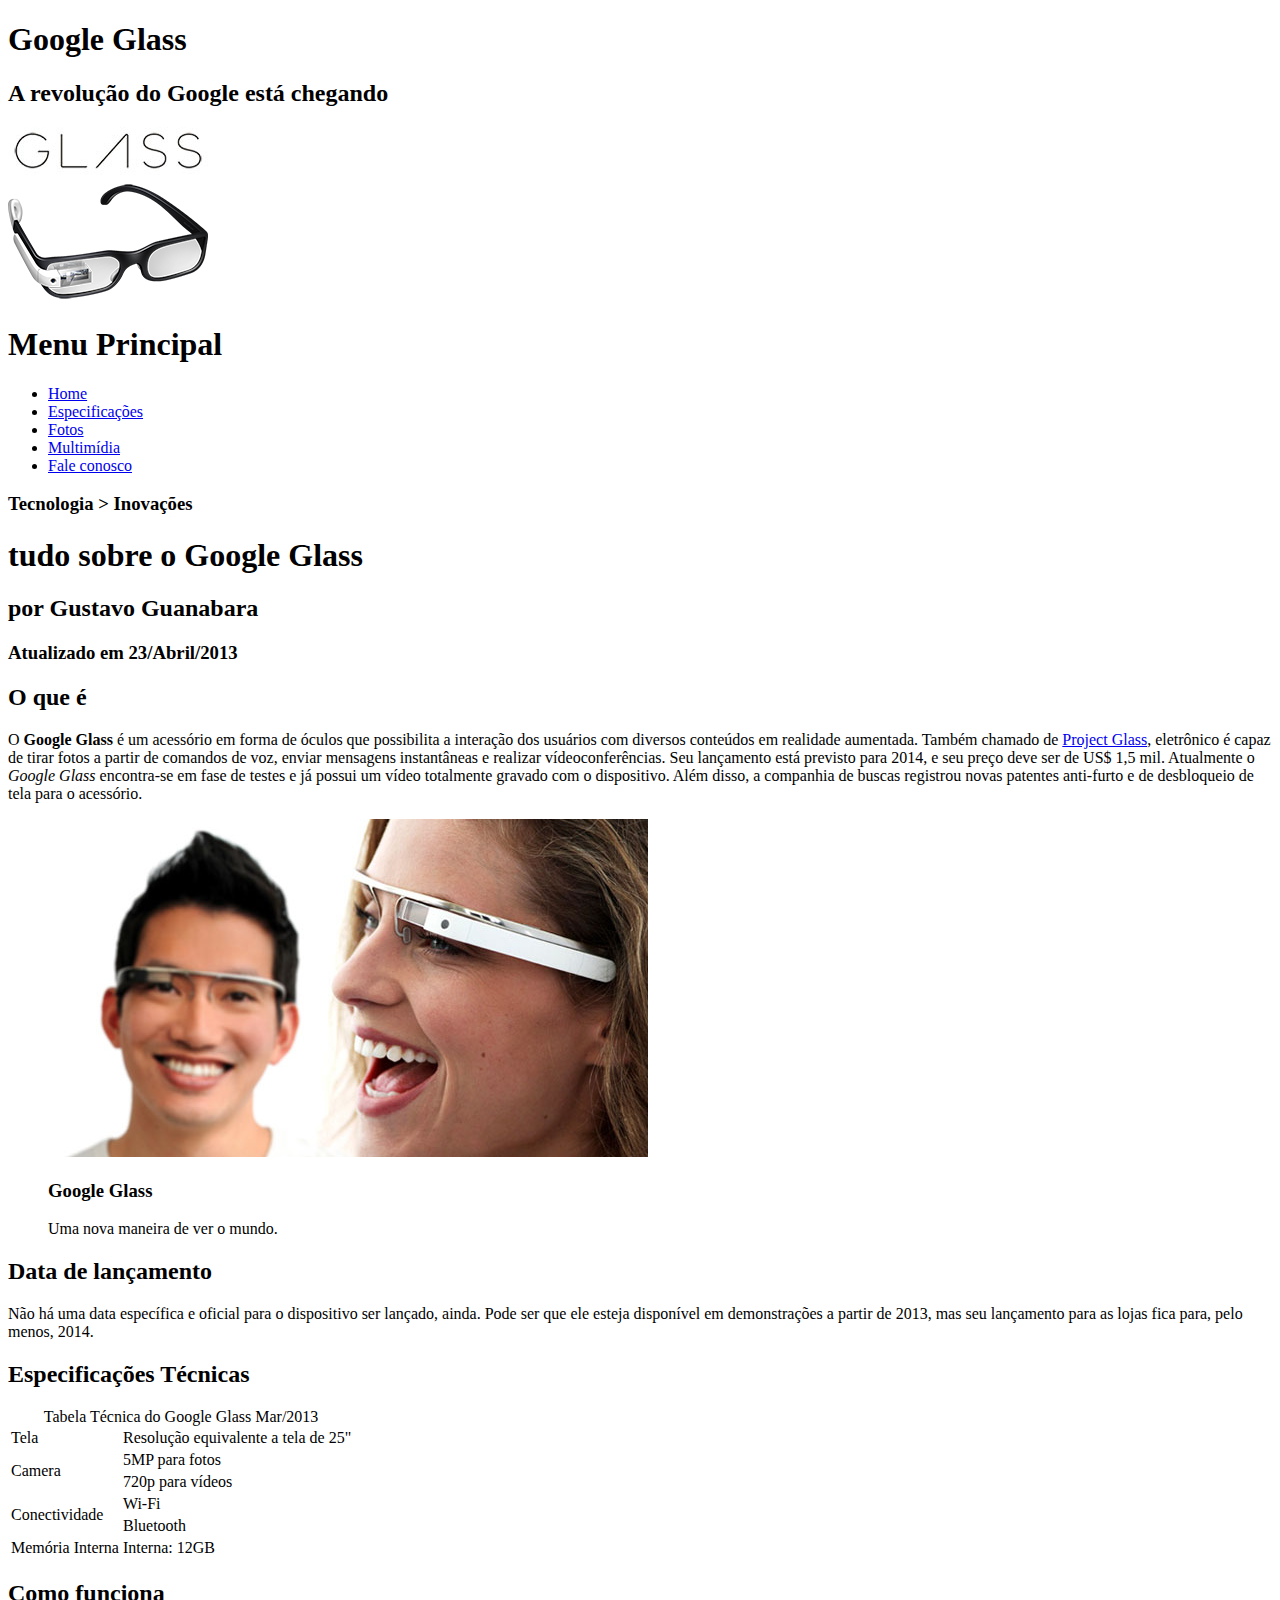
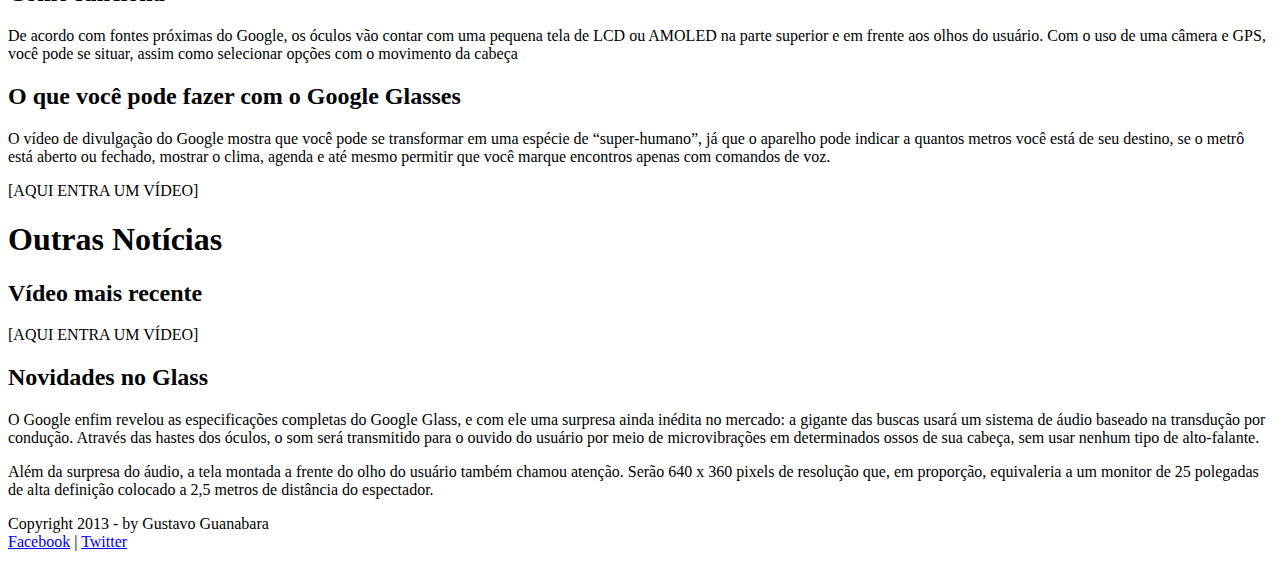
==== Curso html5/curso-html5-pacote01/projeto-glass-html5/index.html @ dbbad11a "meu primeiro commit" ====
<!DOCTYPE html>
<html lang="en">
<head>
    <meta charset="UTF-8">
    <meta name="viewport" content="width=device-width, initial-scale=1.0">
    <title>Google Glass</title>
    <link rel="stylesheet" type="text/css" href="_css/estilo.css/">
</head>
<script
    language="javascript" src="_javascript/funcoes.js"></script>

<body>
    <div id="interface">
        <header id="cabecalho">
            <hgroup>
                <h1> Google Glass </h1>
                <h2> A revolução do Google está chegando </h2>
                <img src="_imagens/glass-logo-peq.jpg">
            </hgroup>

                <img id="icone" src="_imagens/glass-oculos-preto-peq.png"/>
            
                <nav id="menu">
                    <h1>Menu Principal</h1>
                    <ul type="disc">
                        <li onmouseover="mudaFoto('_imagens/home.png')" onmouseout="mudaFoto('_imagens/glass-oculos-preto-peq.png')"><a href="index.html">Home</a></li>
                        <li onmouseover="mudaFoto('_imagens/especificacoes.png')" onmouseout="mudaFoto('_imagens/glass-oculos-preto-peq.png')"><a href="specs.html">Especificações</a></li>
                        <li onmouseover="mudaFoto('_imagens/fotos.png')" onmouseout="mudaFoto('_imagens/glass-oculos-preto-peq.png')"><a href="fotos.html">Fotos</a></li>
                        <li onmouseover="mudaFoto('_imagens/multimidia.png')" onmouseout="mudaFoto('_imagens/glass-oculos-preto-peq.png')"><a href="multimidia.html">Multimídia</a></li>
                        <li onmouseover="mudaFoto('_imagens/contato.png')" onmouseout="mudaFoto('_imagens/glass-oculos-preto-peq.png')"><a href="fale-conosco.html">Fale conosco</a></li>
                    </ul>
                </nav>
        </header>
            <section id="corpo">
            <article id="noticia-principal">

        <header id="cabecalho-artigo">       
            <hgroup>
                <h3>Tecnologia >      Inovações</h3>
                <h1>tudo sobre o Google Glass</h1>
                <h2>por Gustavo Guanabara</h2>
                <h3 class="direita">Atualizado em 23/Abril/2013</h3>
            </hgroup>
       </header>
        <h2>O que é</h2>
             <p>O <b>Google Glass</b> é um acessório em forma de óculos que possibilita a interação dos 
                usuários com diversos conteúdos em realidade aumentada. Também chamado de <a href="http://glass.google.com" target="_blank">Project Glass</a>, 
                eletrônico é capaz de tirar fotos a partir de comandos de voz, enviar mensagens instantâneas e 
                realizar vídeo&shy;con&shy;ferên&shy;cias. Seu lançamento está previsto para 2014, e seu preço deve ser de US$ 1,5 mil. 
                Atualmente o <em>Google Glass</em> encontra-se em fase de testes e já possui um vídeo totalmente gravado com o dispositivo. 
                Além disso, a companhia de buscas registrou novas patentes anti-furto e de desbloqueio de tela para o acessório.</p>
        
        
                <figure class="foto-legenda">
                    <img src="_imagens/glass-quadro-homem-mulher.jpg"/>
                     <figcaption>
                         <h3>Google Glass</h3>
                         <p>Uma nova maneira de ver o mundo.</p>
                     </figcaption>
                </figure>

        <h2> Data de lançamento</h2>
            <p>Não há uma data específica e oficial para o dispositivo ser lançado, ainda. 
               Pode ser que ele esteja disponível em demonstrações a partir de 2013, mas seu lançamento para as lojas fica para, pelo menos, 2014.</p>

        <h2>Especificações Técnicas</h2>
            <table id="tabelaspec">
            <caption>Tabela Técnica do Google Glass <span>Mar/2013</span></caption>

            <tr><td class="ce">Tela</td><td class="cd">Resolução equivalente a tela de 25"</td></tr>
            <tr><td rowspan="2" class="ce">Camera</td><td class="cd">5MP para fotos</td></tr>
            <tr><td class="cd">720p para vídeos</td></tr>
            <tr><td rowspan="2" class="ce">Conectividade</td><td class="cd">Wi-Fi </td></tr>
            <tr><td class="cd">Bluetooth</td></tr>
            <tr><td class="ce">Memória Interna</td><td class="cd">Interna: 12GB</td></tr>
            </table>

        <h2>Como funciona</h2>
            <p>De acordo com fontes próximas do Google, os óculos vão contar com uma pequena tela de LCD ou AMOLED na parte superior e em frente aos olhos do usuário. 
               Com o uso de uma câmera e GPS, você pode se situar, assim como selecionar opções com o movimento da cabeça</p>

        <h2>O que você pode fazer com o Google Glasses</h2>
            <p>O vídeo de divulgação do Google mostra que você pode se transformar em uma espécie de “super-humano”, 
                já que o aparelho pode indicar a quantos metros você está de seu destino, se o metrô está aberto ou fechado, mostrar o clima, 
                agenda e até mesmo permitir que você marque encontros apenas com comandos de voz.</p>

[AQUI ENTRA UM VÍDEO]
    </article>
    </section>
    <aside id="lateral">
        <h1>Outras Notícias</h1>
        <h2>Vídeo mais recente</h2>

        [AQUI ENTRA UM VÍDEO]

        <h2>Novidades no Glass</h2>
            <p>O Google enfim revelou as especificações completas do Google Glass, e com ele uma surpresa ainda inédita no mercado: a gigante das buscas usará um 
                sistema de áudio baseado na transdução por condução. Através das hastes dos óculos, o som será transmitido para o ouvido do usuário 
                por meio de microvibrações em determinados ossos de sua cabeça, sem usar nenhum tipo de alto-falante.</p>

            <p>Além da surpresa do áudio, a tela montada a frente do olho do usuário também chamou atenção. Serão 640 x 360 pixels de resolução que, em proporção, 
                equivaleria a um monitor de 25 polegadas de alta definição colocado a 2,5 metros de distância do espectador.</p>
    </aside>
    <footer id="rodape">
            <p>Copyright 2013 - by Gustavo Guanabara</br>
            <a href="http://facebook.com/cursosemvideo" target="_blank">Facebook</a> | 
            <a href="http://facebook.com/cursosemvideo" target="_blank">Twitter</a></p>
    </footer>
        </div>
    </body> 
 </html>
---- Curso html5/curso-html5-pacote01/projeto-glass-html5/_css/estilo.css ----
@charset "utf-8";
@import url(http://fonts.googleapis.com/css?family=Titillium+Web);
@import url('https://fonts.googleapis.com/css2?family=Bubblegum+Sans&display=swap');

body{
    font-family: Arial, sans-serif;
    background-color: #dddddd;
    color: rgba(0, 0, 0, 1);

}

div#interface{

    width: 1200px;
    background-color: white;
    margin: -20px auto 0px auto;
    box-shadow: 0px 0px 10px rgba(0, 0, 0, .5);
    padding: 10px;


}

p {
    text-align: justify;
    text-indent: 50px;
}

a{
    color: #606060;
    text-decoration: none;
}

header#cabecalho img#icone{
    position: absolute;
    left: 1360px;
    top: 70px;
}

header#cabecalho{
    border-bottom: 1px #606060 solid;
    height: 150px;
}

header#cabecalho h1{
    font-family: 'Bubblegum Sans', cursive;
    font-size: 30pt;
    color: #606060;
    text-shadow: 1px 1px 1px rgba(0, 0, 0, .6);
    padding: 0px;
    margin-bottom: 0px;
}

header#cabecalho h2{
    font-family: 'Titillium Web', sans-serif;
    color: #888888;
    font-size: 15pt;
    margin-top: 0px;
}


/* Formatação de imagem e referencias */

figure.foto-legenda{
    position: relative;
    border: 8px solid white;
    box-shadow: 1px 1px 4px black;
}

figure.foto-legenda img {
    width: 100%;
    height: 100%;
}

figure.foto-legenda figcaption {
    opacity: 0;
    position: absolute;
    top: 0px;
    background-color: rgba(0, 0, 0, .4);
    color: white;
    width: 100%;
    height: 100%;
    box-sizing: border-box;
    transition: opacity 1s;

}

figure.foto-legenda:hover figcaption {
    opacity: 1;
}

/* Formatação do Menu */

nav#menu{
    position: block;
}

nav#menu ul{
    list-style: none;
    text-transform: uppercase;
    position: absolute;
    top: -20px;
    left: 650px;
}

nav#menu li{
    display: inline-block;
    background-color: #dddddd;
    padding: 10px;
    margin: 2px;
    transition: background-color 1s;
}

nav#menu li:hover{
    background-color: #606060;
}

nav#menu h1{
    display: none;
}

nav#menu a{
    color: black;
    text-decoration: none;
}

nav#menu a:hover{
    color: white;
}

section#corpo {
    display: block;
    width: 700px;
    float: left;
    border-right: 1px solid #606060;
    padding-right: 15px;
}


article#noticia-principal h2{

    font-size: 13pt;
    color: #606060;
    background-color: #dddddd;
    padding: 5px 0px 5px 10px;
    margin: 10px 0px 10px 0px;

}


header#cabecalho-artigo h1{

    font-family: 'Bubblegum Suns', sans-serif;
    font-size: 20pt;
    color: #606060;
    margin-bottom: 0px;
    margin-top: 0px;

}

.direita{
    text-align: right;

}


header#cabecalho-artigo h2{

   font-size: 13pt;
   color: #cecece;
   background-color: white;
   margin-bottom: 0px;

}

header#cabecalho-artigo h3{

   font-size: 12px;
   color: #606060;

}

table#tabelaspec{
    border: 1px solid #606060;
    border-spacing: 0px;
    margin-left: auto;
}
table#tabelaspec td{
    border: 1px solid #606060;
    padding: 10px;
    text-align: center;
    vertical-align: middle;
    font-size: 14pt; 
}

table#tabelaspec td.ce{
    color: white;
    background-color: #606060;
    vertical-align: top;
    font-weight: bold;
    
}

table#tabelasepc td.cd{
    background-color: #cecece;
}

table#tabelaspec caption span{
    display: block;
    float: right;
    color: #000000;
    font-size: 8pt;
    margin-top: 10px;
}

table#tabelaspec caption{
    color: #888888;
    font-size: 13pt;
    font-weight: bolder;
}

aside#lateral {
    display: block;
    width: 450px;
    float: right;
    background-color: #dddddd;
    padding: 10px;
    margin-top: 10px;
    box-shadow: 2px 2px 2px rgba(0, 0, 0, .5);
}

aside#lateral h1{
    font-family: 'Bubblegum Suns', sans-serif;
    font-size: 20pt;
    color: #606060;
    margin-top: 0px;
}

aside#lateral h2{
    background-color: #606060;
    font-size: 13pt;
    color: #ffffff;
    padding: 5px;
}

footer#rodape{
    clear: both;
    border-top: 1px solid #606060;
}

footer#rodape p{
    text-align: center;
}
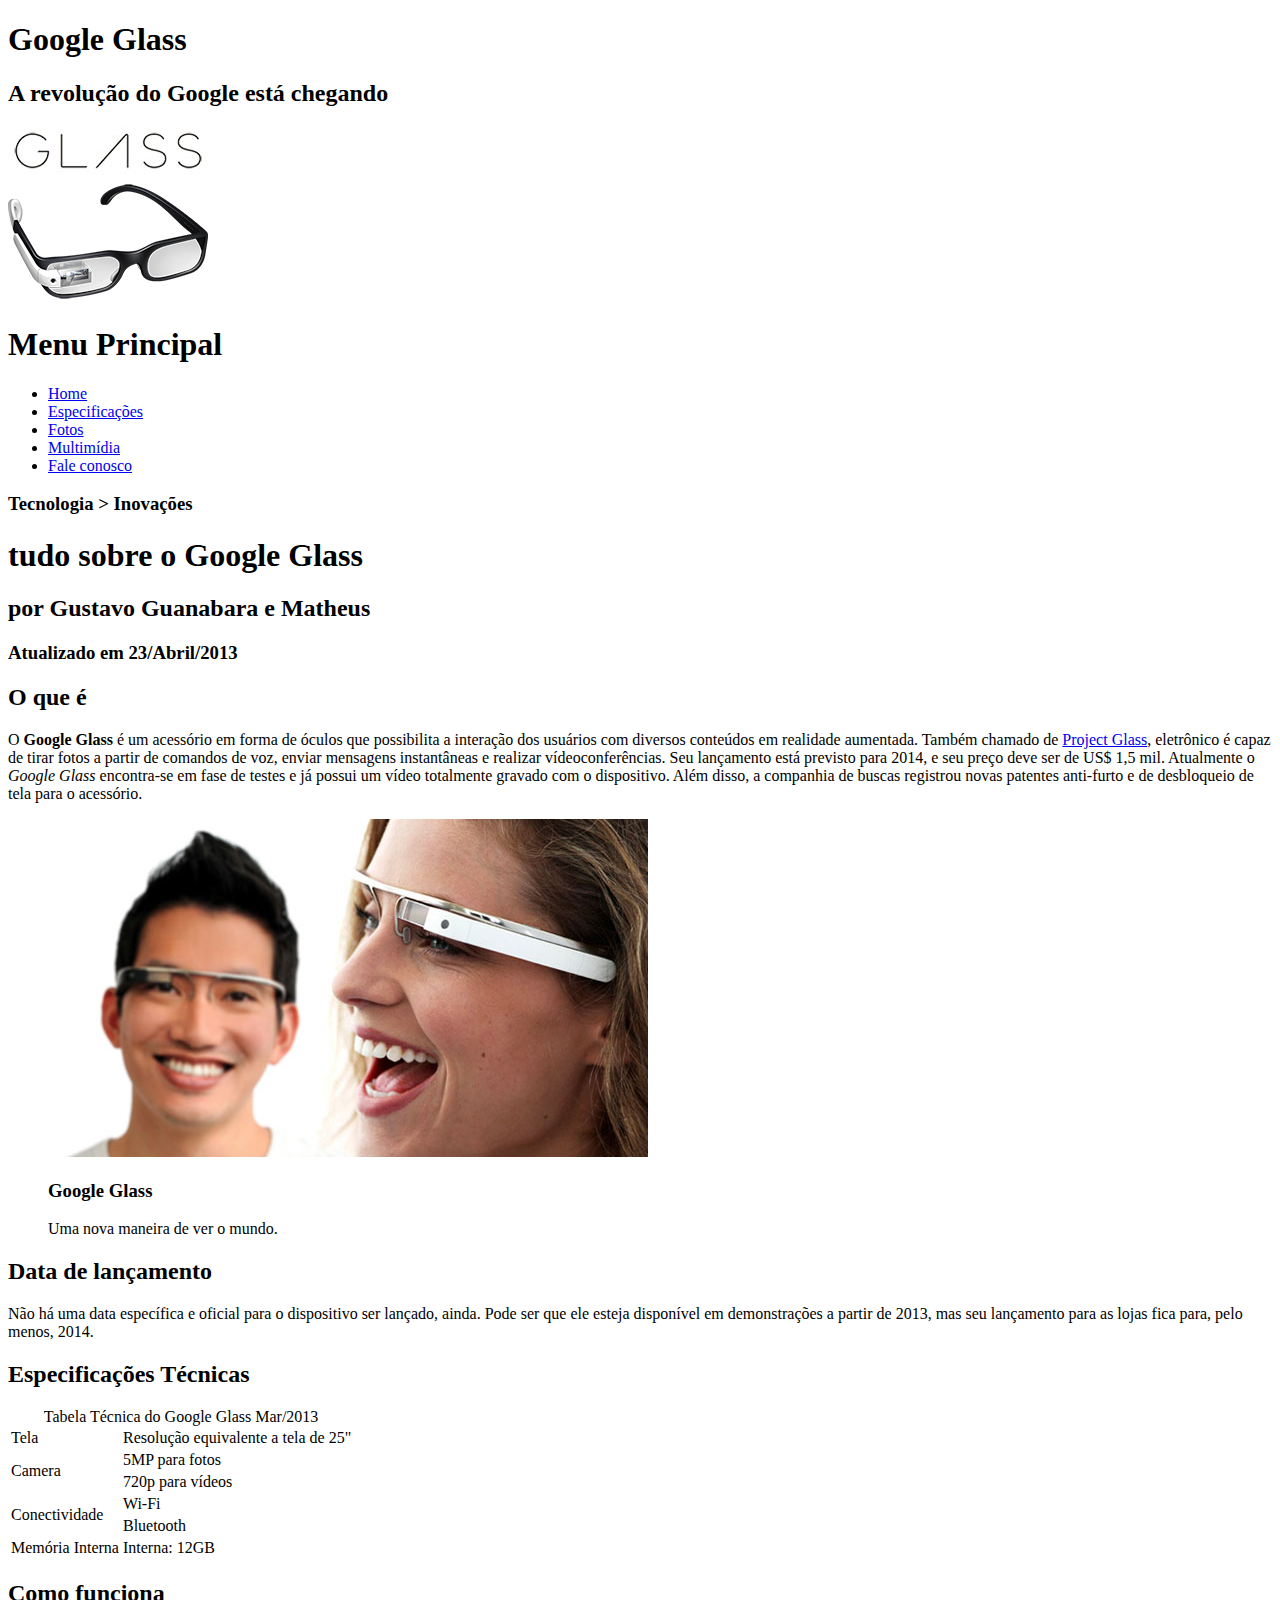
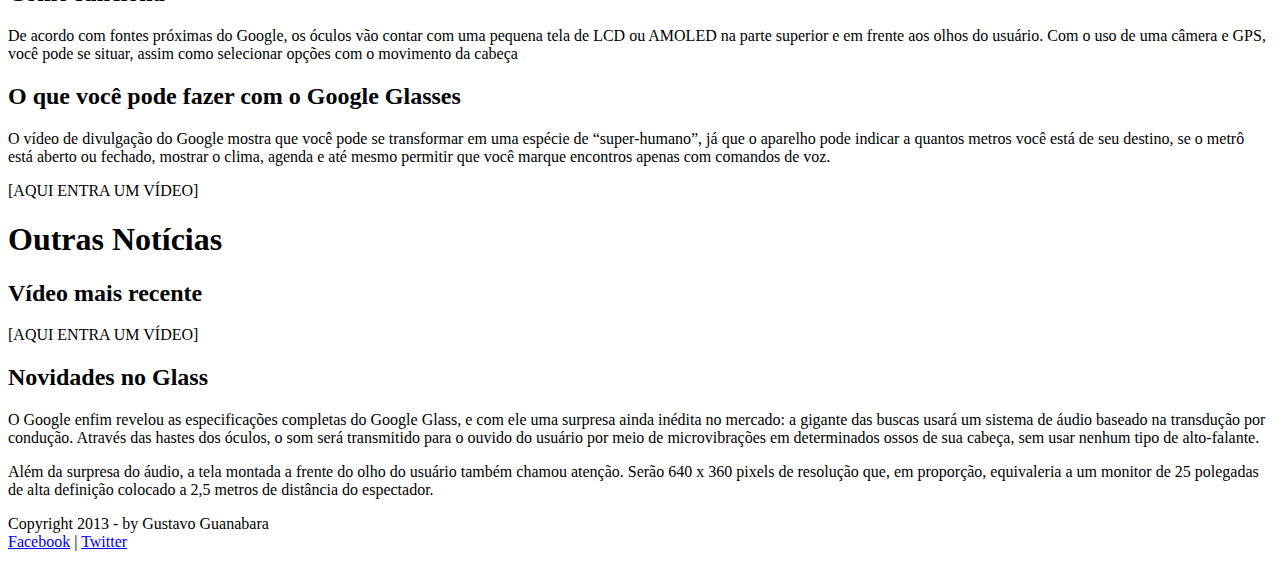
==== commit 4510046b: "teste" ====
--- a/Curso html5/curso-html5-pacote01/projeto-glass-html5/index.html
+++ b/Curso html5/curso-html5-pacote01/projeto-glass-html5/index.html
@@ -38,7 +38,7 @@
             <hgroup>
                 <h3>Tecnologia >      Inovações</h3>
                 <h1>tudo sobre o Google Glass</h1>
-                <h2>por Gustavo Guanabara</h2>
+                <h2>por Gustavo Guanabara e Matheus</h2>
                 <h3 class="direita">Atualizado em 23/Abril/2013</h3>
             </hgroup>
        </header>
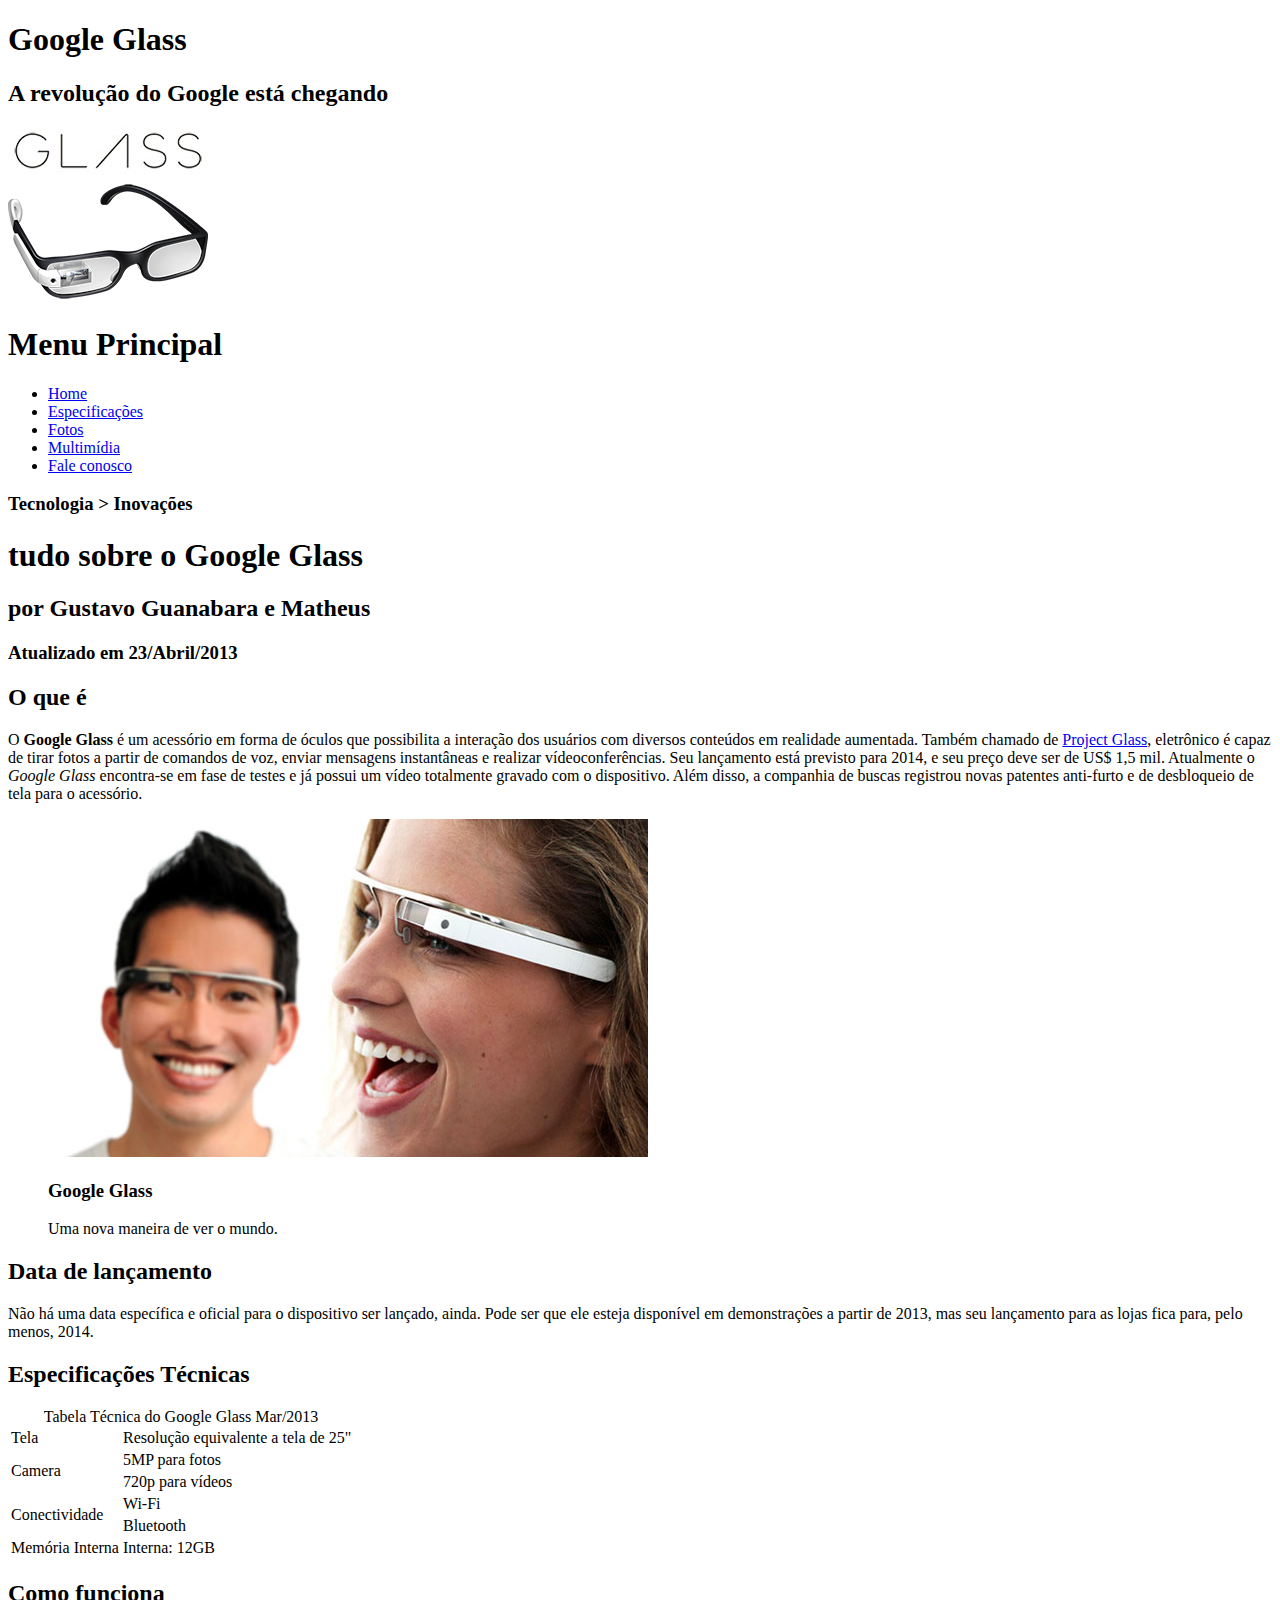
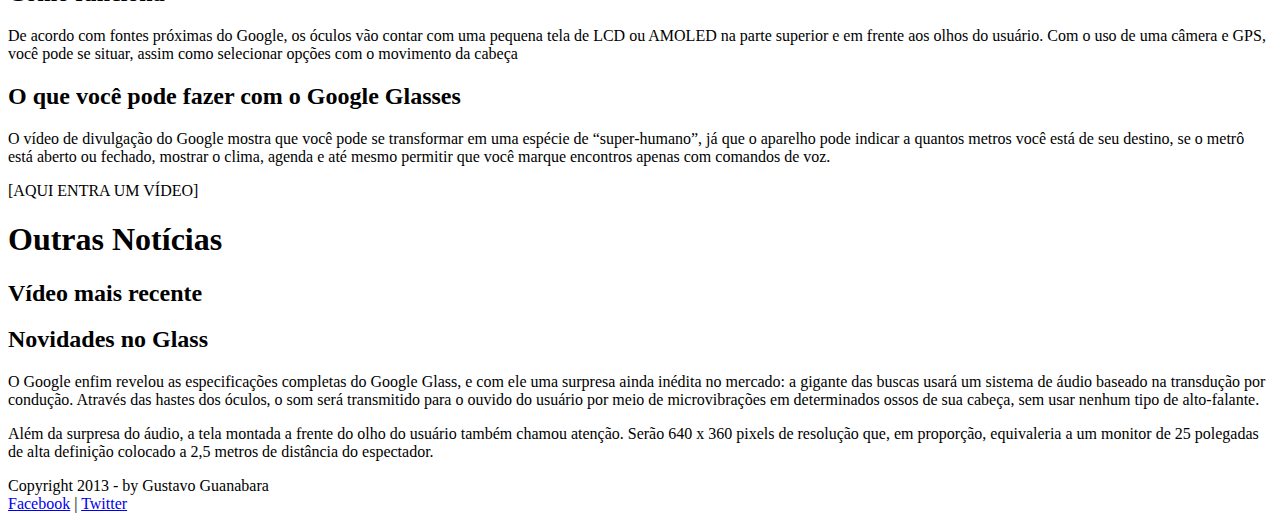
==== commit 30028334: "teste de commit" ====
--- a/Curso html5/curso-html5-pacote01/projeto-glass-html5/index.html
+++ b/Curso html5/curso-html5-pacote01/projeto-glass-html5/index.html
@@ -36,7 +36,7 @@
 
         <header id="cabecalho-artigo">       
             <hgroup>
-                <h3>Tecnologia >      Inovações</h3>
+                <h3>Tecnologia > Inovações</h3>
                 <h1>tudo sobre o Google Glass</h1>
                 <h2>por Gustavo Guanabara e Matheus</h2>
                 <h3 class="direita">Atualizado em 23/Abril/2013</h3>
@@ -91,7 +91,6 @@
         <h1>Outras Notícias</h1>
         <h2>Vídeo mais recente</h2>
 
-        [AQUI ENTRA UM VÍDEO]
 
         <h2>Novidades no Glass</h2>
             <p>O Google enfim revelou as especificações completas do Google Glass, e com ele uma surpresa ainda inédita no mercado: a gigante das buscas usará um 
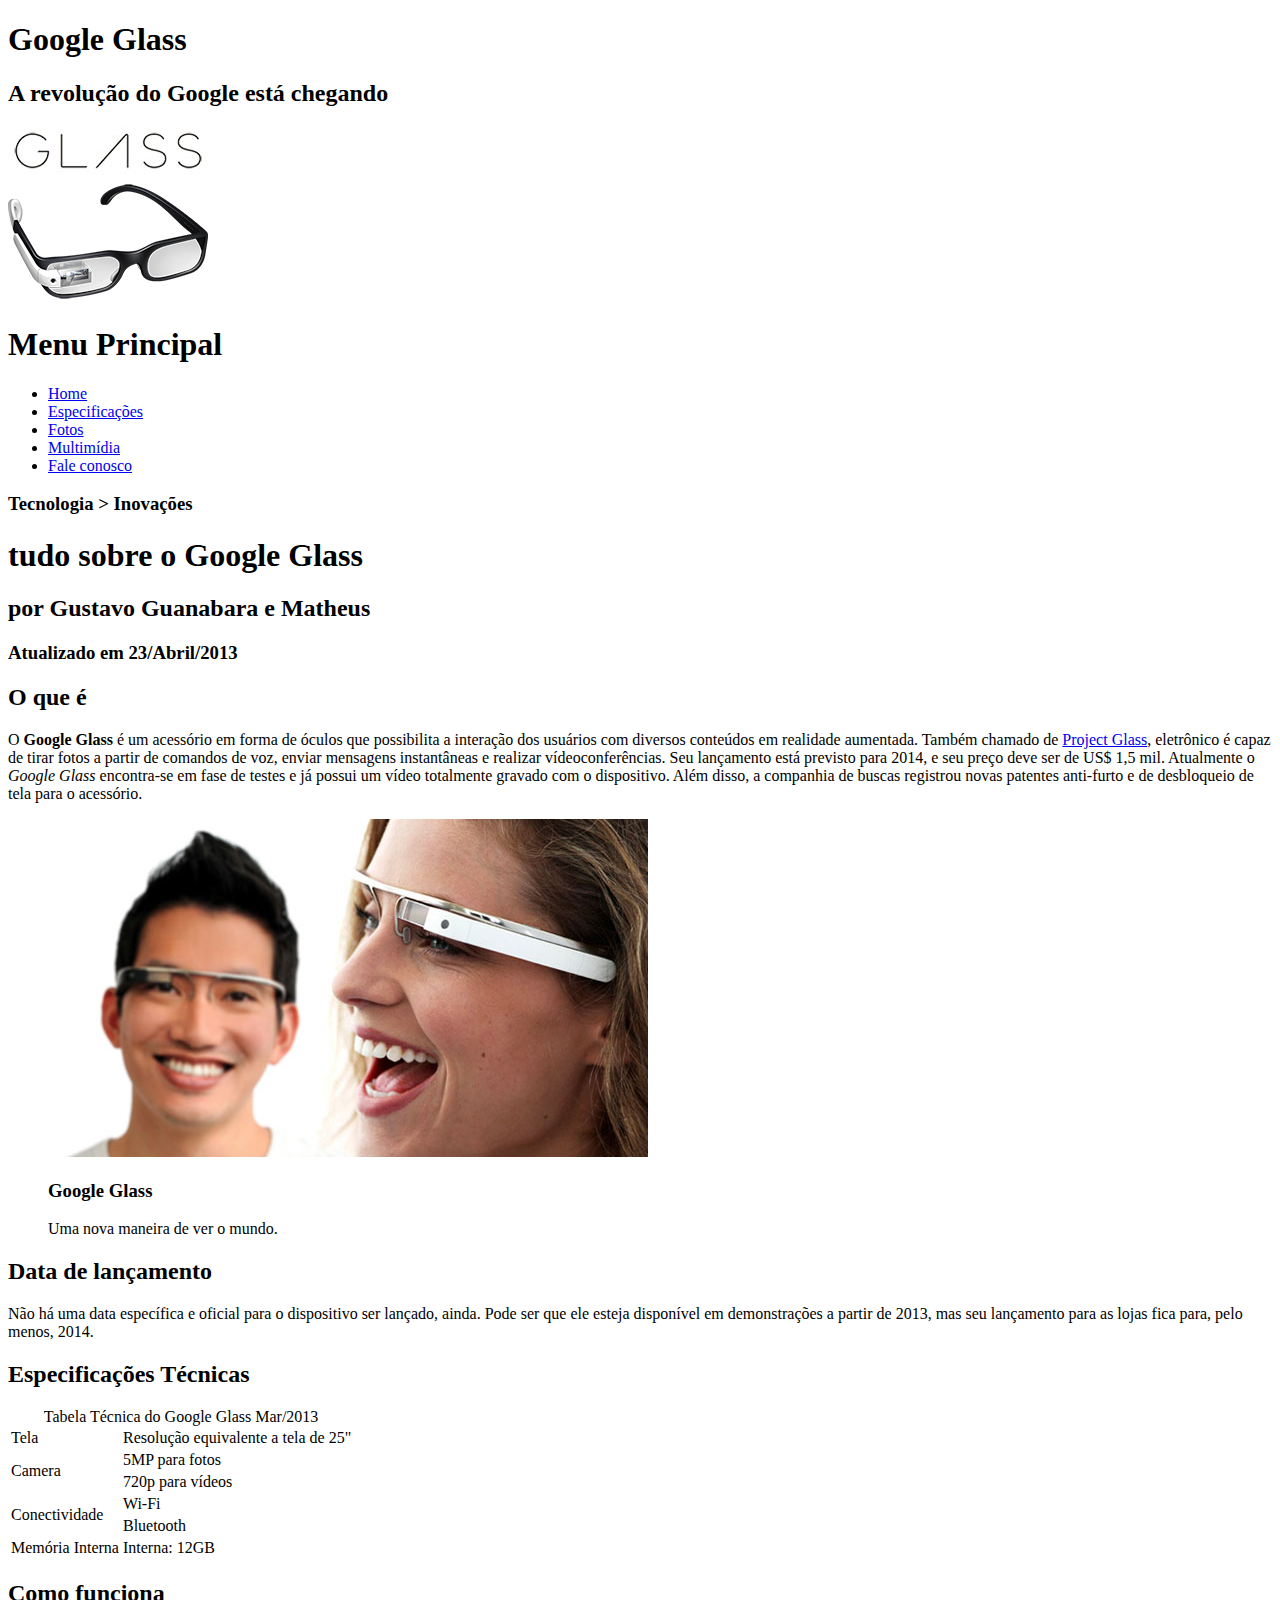
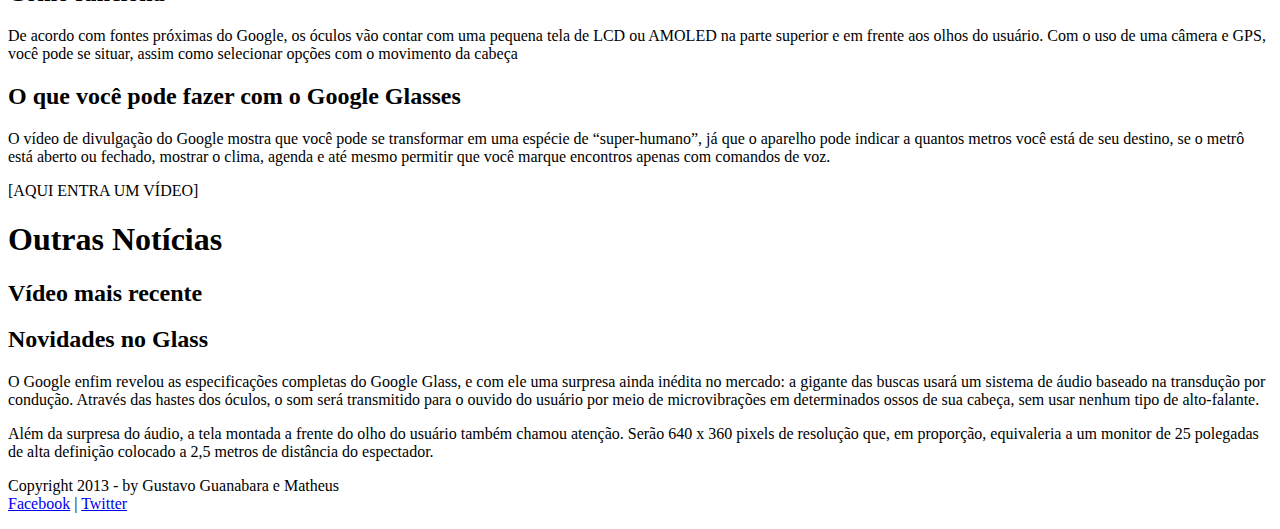
==== commit 3e4da82e: "mudando o copyright" ====
--- a/Curso html5/curso-html5-pacote01/projeto-glass-html5/index.html
+++ b/Curso html5/curso-html5-pacote01/projeto-glass-html5/index.html
@@ -101,7 +101,7 @@
                 equivaleria a um monitor de 25 polegadas de alta definição colocado a 2,5 metros de distância do espectador.</p>
     </aside>
     <footer id="rodape">
-            <p>Copyright 2013 - by Gustavo Guanabara</br>
+            <p>Copyright 2013 - by Gustavo Guanabara e Matheus</br>
             <a href="http://facebook.com/cursosemvideo" target="_blank">Facebook</a> | 
             <a href="http://facebook.com/cursosemvideo" target="_blank">Twitter</a></p>
     </footer>
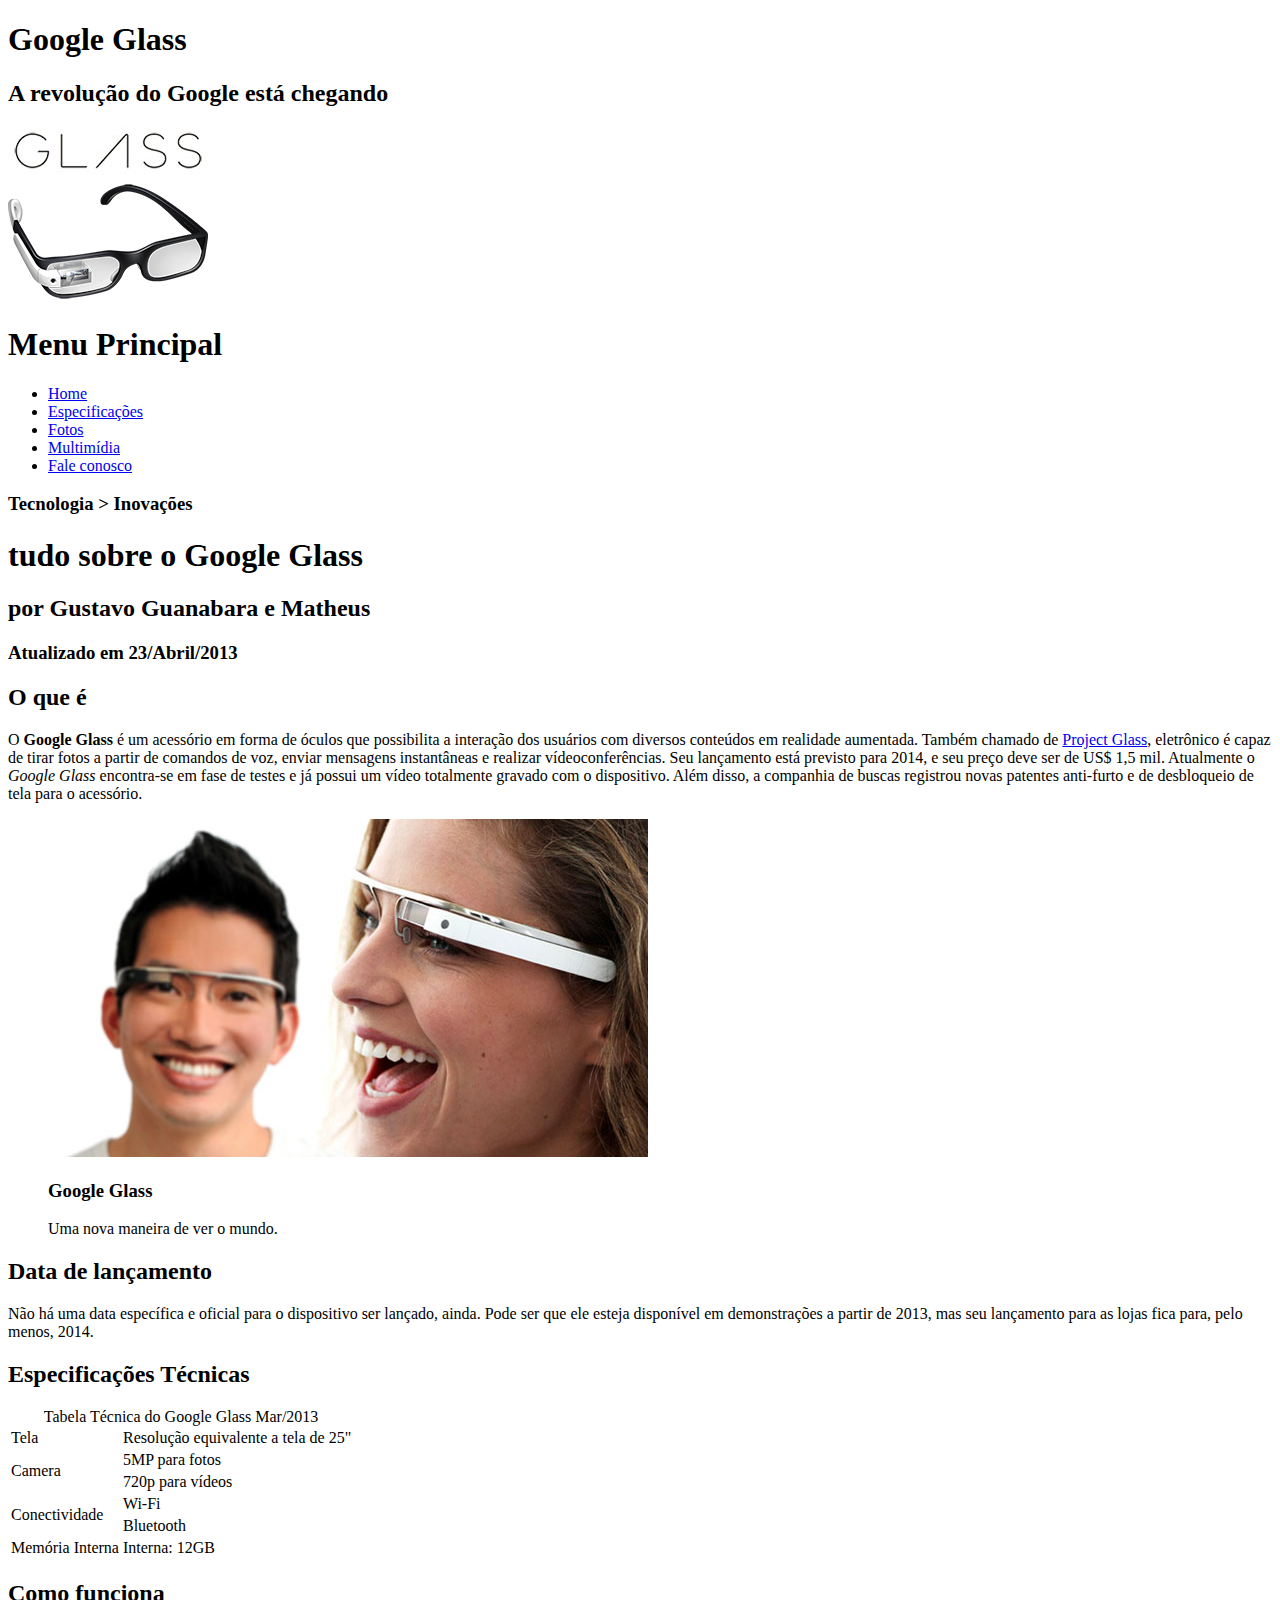
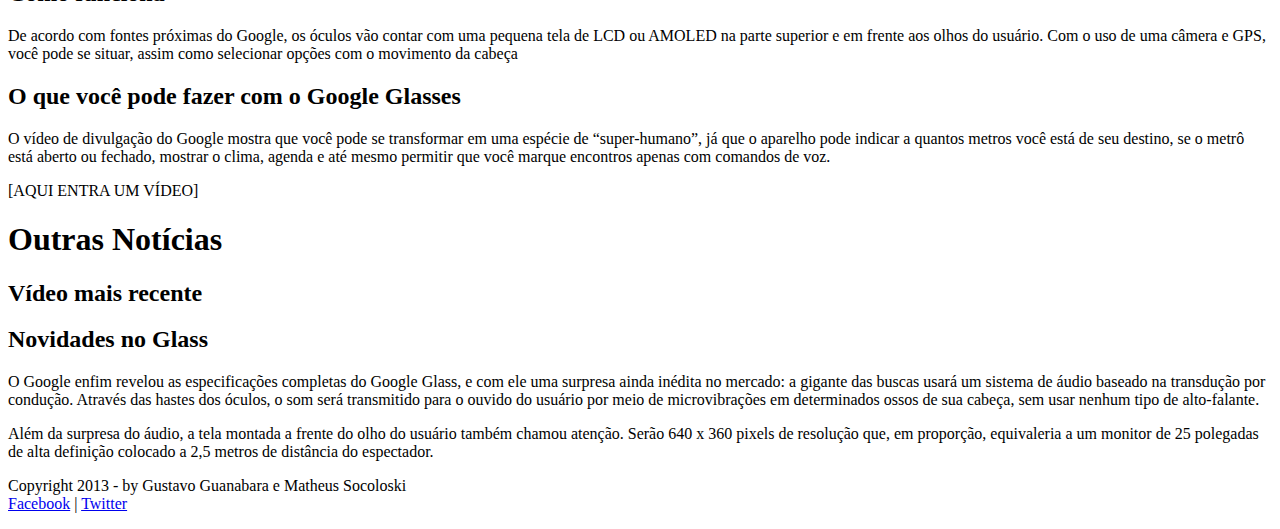
==== commit 227fdf9e: "criei titulo e paragrafo" ====
--- a/Curso html5/curso-html5-pacote01/projeto-glass-html5/index.html
+++ b/Curso html5/curso-html5-pacote01/projeto-glass-html5/index.html
@@ -101,7 +101,7 @@
                 equivaleria a um monitor de 25 polegadas de alta definição colocado a 2,5 metros de distância do espectador.</p>
     </aside>
     <footer id="rodape">
-            <p>Copyright 2013 - by Gustavo Guanabara e Matheus</br>
+            <p>Copyright 2013 - by Gustavo Guanabara e Matheus Socoloski</br>
             <a href="http://facebook.com/cursosemvideo" target="_blank">Facebook</a> | 
             <a href="http://facebook.com/cursosemvideo" target="_blank">Twitter</a></p>
     </footer>
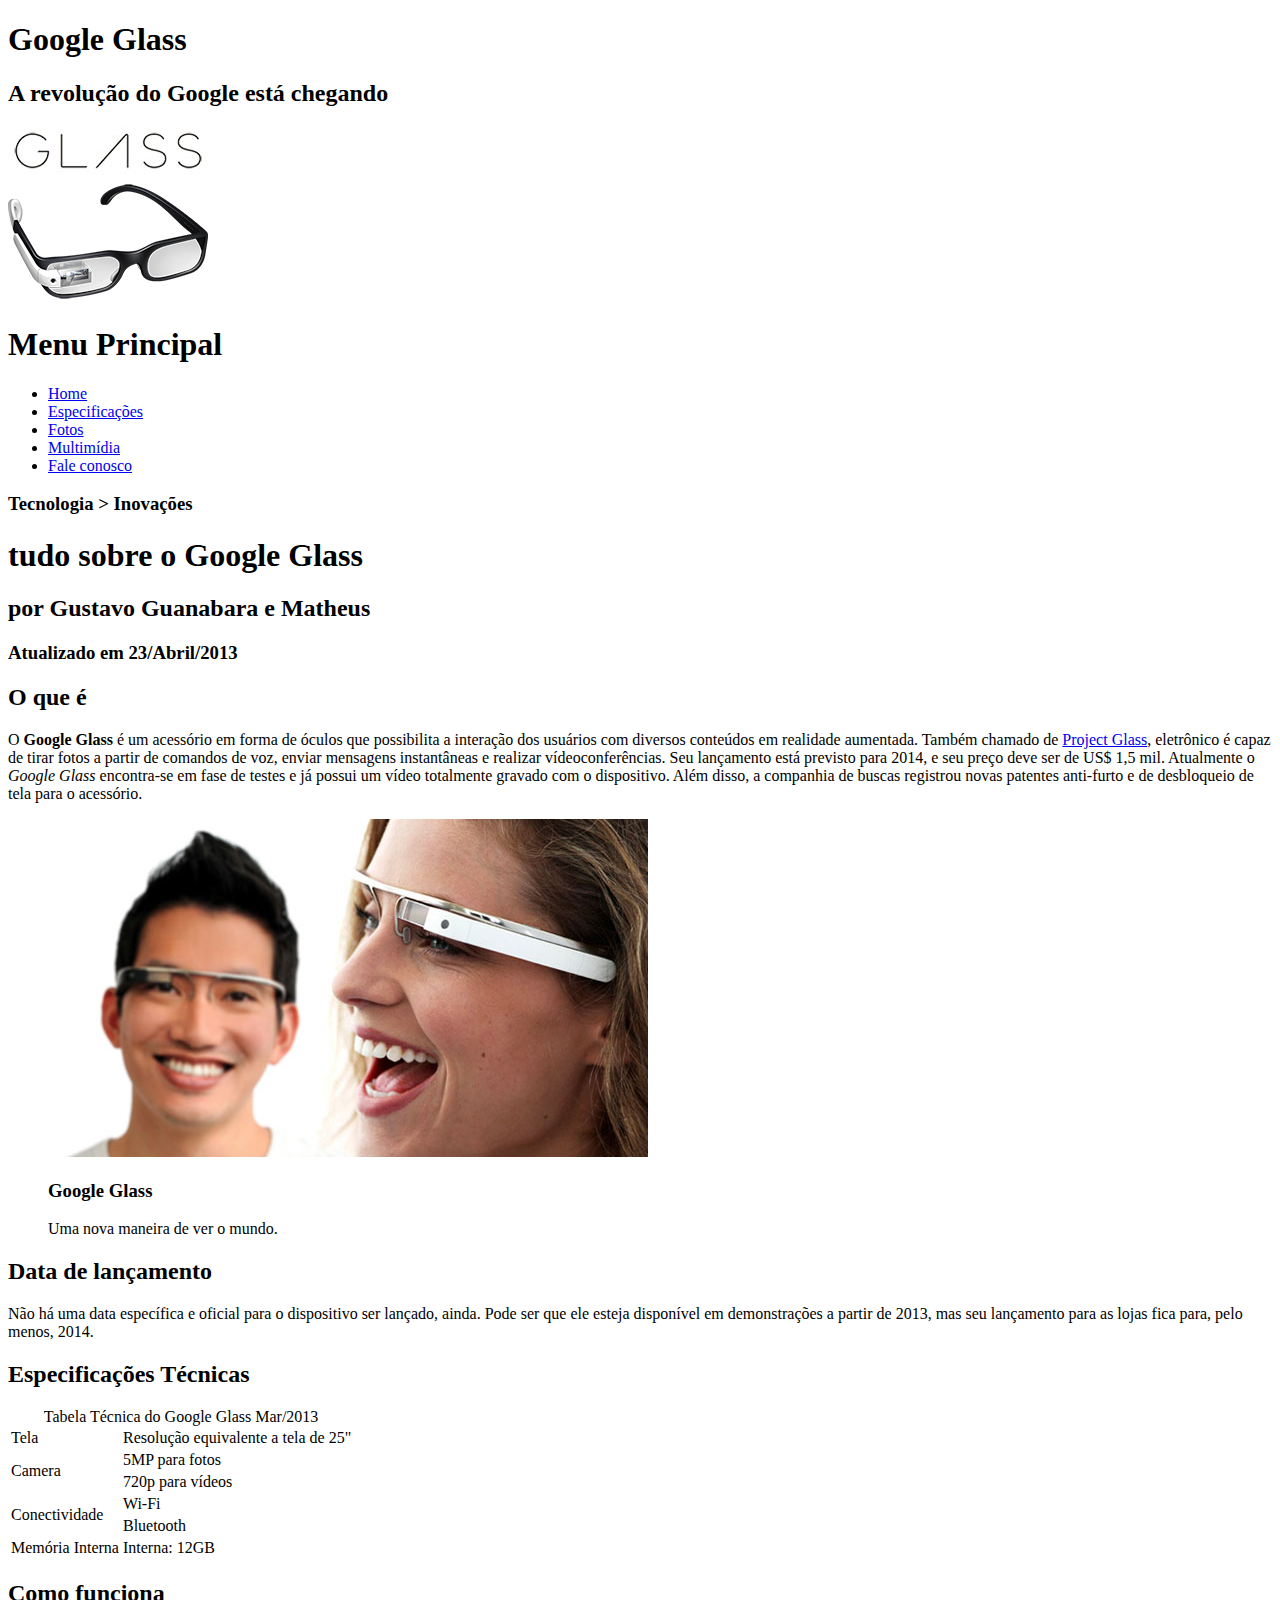
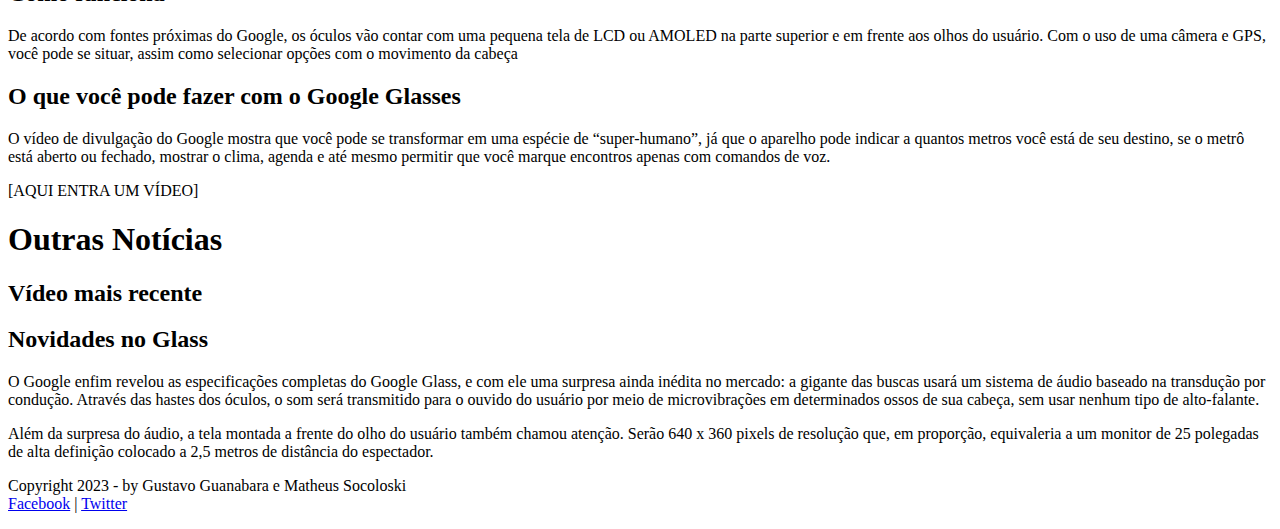
==== commit 92de45c6: "nova demanda" ====
--- a/Curso html5/curso-html5-pacote01/projeto-glass-html5/index.html
+++ b/Curso html5/curso-html5-pacote01/projeto-glass-html5/index.html
@@ -101,7 +101,7 @@
                 equivaleria a um monitor de 25 polegadas de alta definição colocado a 2,5 metros de distância do espectador.</p>
     </aside>
     <footer id="rodape">
-            <p>Copyright 2013 - by Gustavo Guanabara e Matheus Socoloski</br>
+            <p>Copyright 2023 - by Gustavo Guanabara e Matheus Socoloski</br>
             <a href="http://facebook.com/cursosemvideo" target="_blank">Facebook</a> | 
             <a href="http://facebook.com/cursosemvideo" target="_blank">Twitter</a></p>
     </footer>
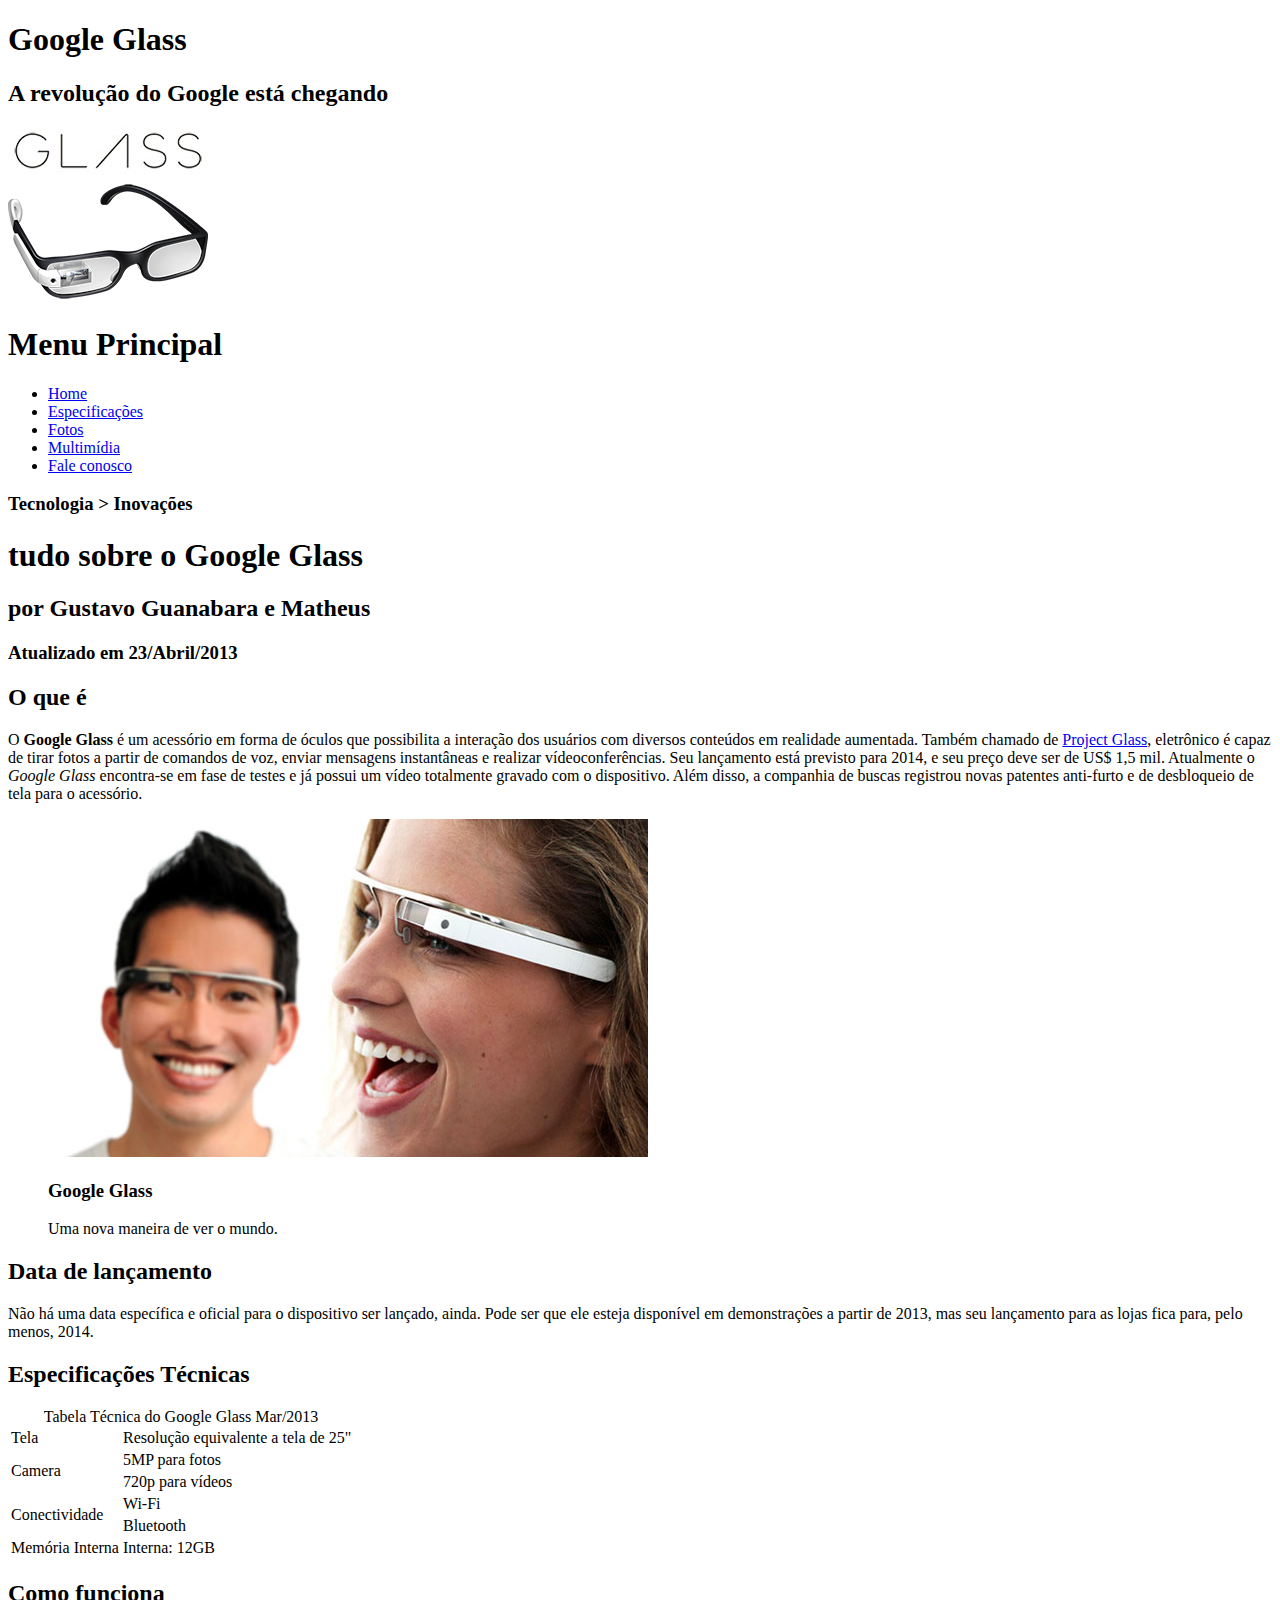
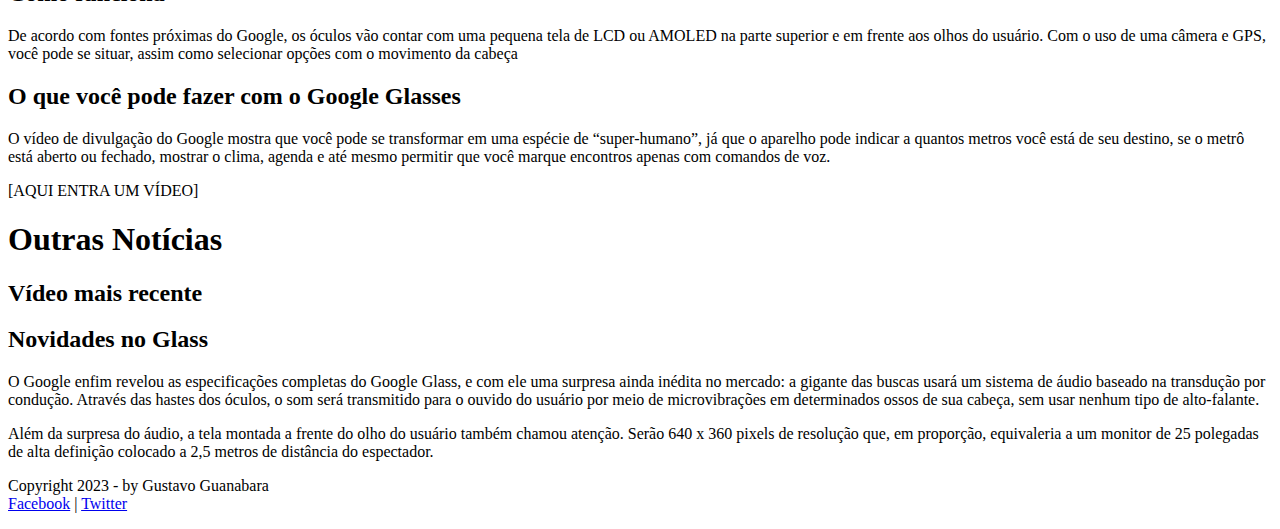
==== commit 68abd722: "voltando ao master" ====
--- a/Curso html5/curso-html5-pacote01/projeto-glass-html5/index.html
+++ b/Curso html5/curso-html5-pacote01/projeto-glass-html5/index.html
@@ -101,7 +101,7 @@
                 equivaleria a um monitor de 25 polegadas de alta definição colocado a 2,5 metros de distância do espectador.</p>
     </aside>
     <footer id="rodape">
-            <p>Copyright 2023 - by Gustavo Guanabara e Matheus Socoloski</br>
+            <p>Copyright 2023 - by Gustavo Guanabara</br>
             <a href="http://facebook.com/cursosemvideo" target="_blank">Facebook</a> | 
             <a href="http://facebook.com/cursosemvideo" target="_blank">Twitter</a></p>
     </footer>
